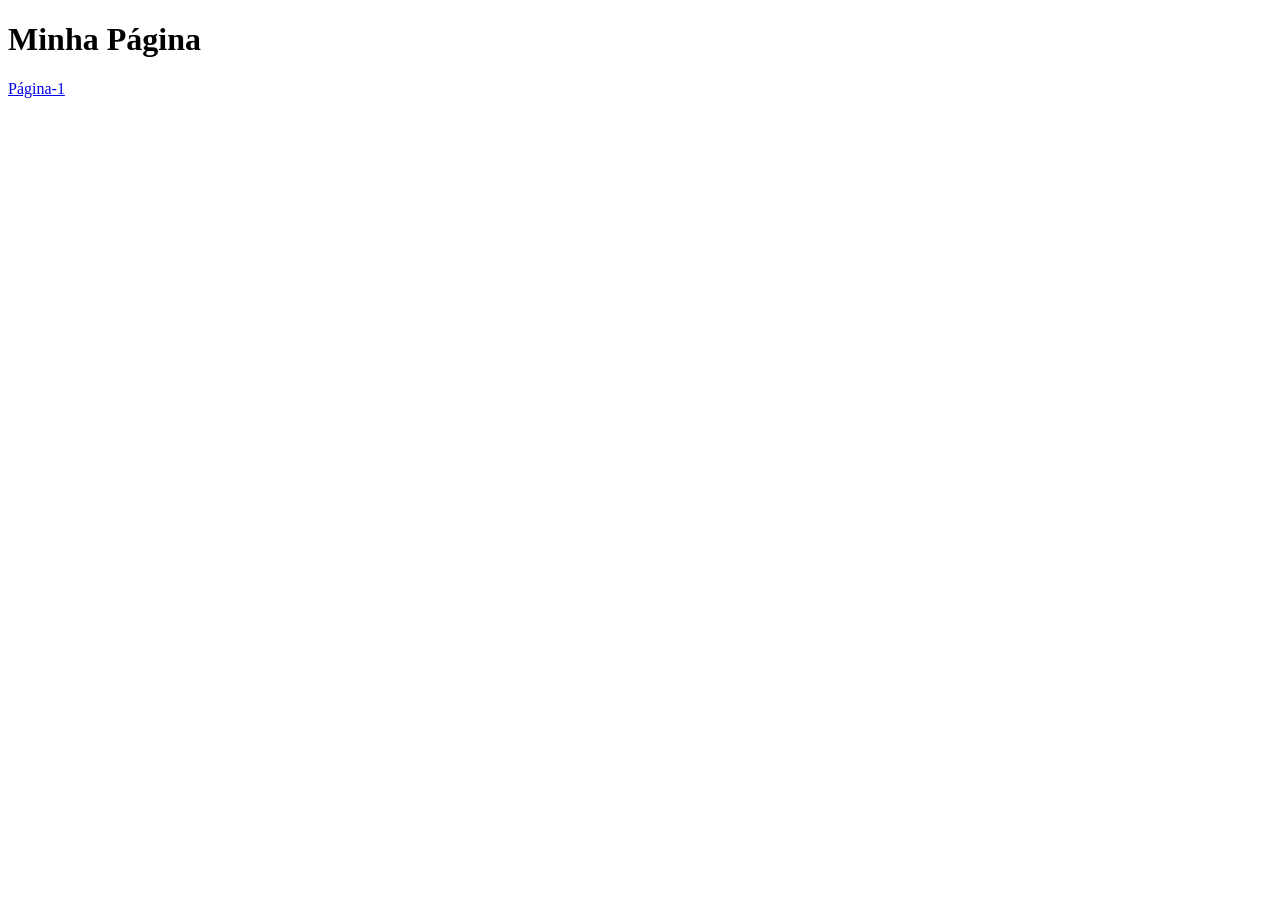
==== pagina1.html @ c6d34cd5 "crianção de hiper link entre index e pagina1" ====
<!DOCTYPE html>
<!-- 
O doctype é um DTD, que informa ao navegador qual é a versão do HTML
 que está sendo carregada, neste caso aqui é o 5. 
DTD = Document Type Definition

-->

<html lang="pt-br">
	<body>
		<header>
			<h1>Minha Página</h1>
			<nav>
				<a href="./pagina1.html">Página-1</a>
			</nav>
		</header>
	</body>
<html>
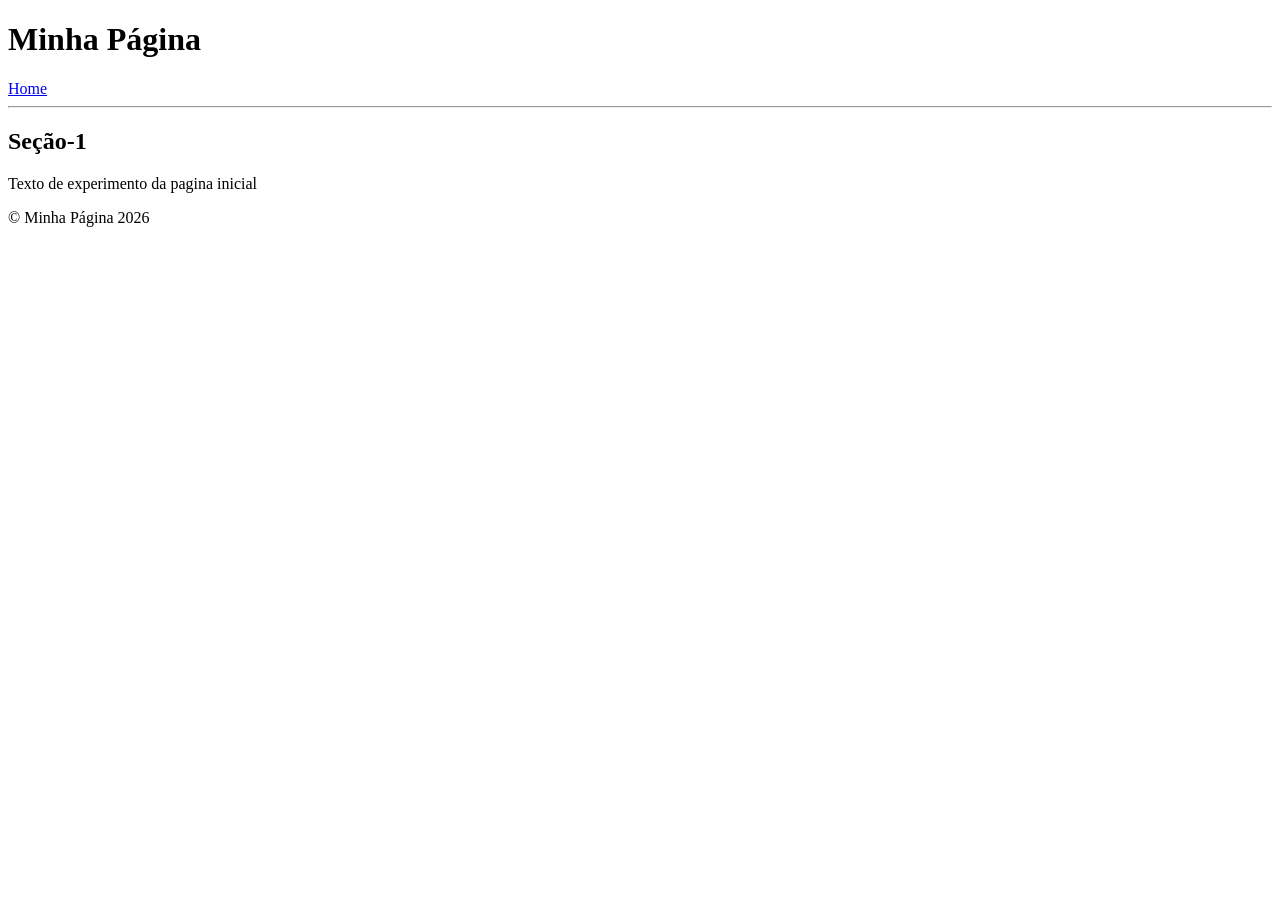
==== commit da888020: "Página HTML Semântica feita." ====
--- a/pagina1.html
+++ b/pagina1.html
@@ -7,12 +7,29 @@
 -->
 
 <html lang="pt-br">
+	<head>
+		<meta charset="UTF-8">
+		<meta name="viewport" content= "width=device-width, initial-scale=1.0">
+		<title> Página Inicial</title>
+	</head>
+	
 	<body>
 		<header>
 			<h1>Minha Página</h1>
 			<nav>
-				<a href="./pagina1.html">Página-1</a>
+				<a href="./index.html">Home</a>
 			</nav>
 		</header>
 	</body>
+	<hr>
+		<main>
+			<section>
+				<h2>Seção-1</h2>
+				<p> Texto de experimento da pagina inicial<p>
+			</section>
+		</main>
+		<footer>
+			<p>&copy; Minha Página 2026<p>
+		</footer>
+	</body>
 <html>
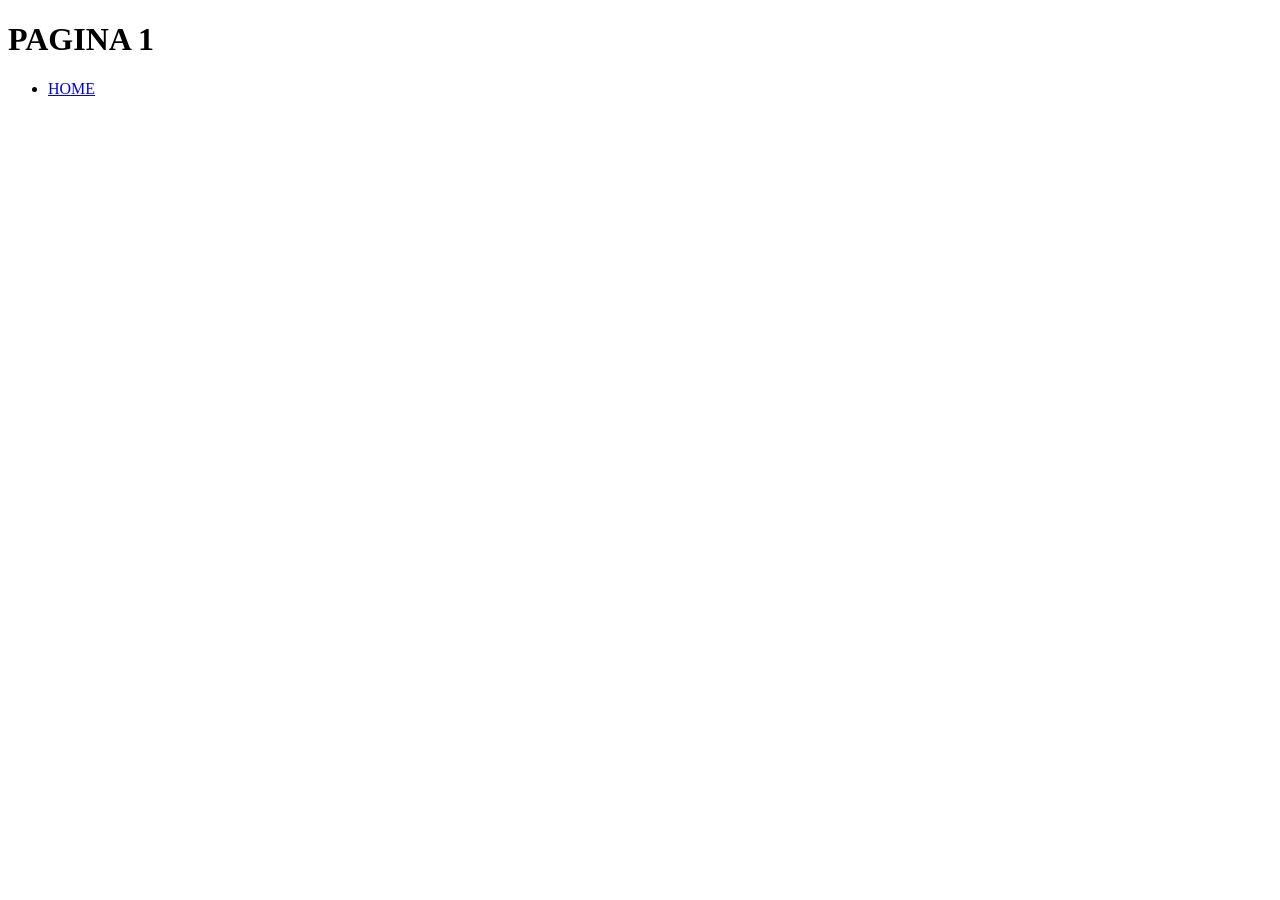
==== commit 6e8643ee: "Foi criado duas nova paginas html, além de modificar os arquivos colocando tags semanticas obrigator" ====
--- a/pagina1.html
+++ b/pagina1.html
@@ -1,35 +1,26 @@
 <!DOCTYPE html>
-<!-- 
-O doctype é um DTD, que informa ao navegador qual é a versão do HTML
- que está sendo carregada, neste caso aqui é o 5. 
-DTD = Document Type Definition
-
--->
-
 <html lang="pt-br">
-	<head>
-		<meta charset="UTF-8">
-		<meta name="viewport" content= "width=device-width, initial-scale=1.0">
-		<title> Página Inicial</title>
-	</head>
-	
-	<body>
+<head>
+	<meta charset="UTF-8">
+	<meta name="viewport" content="width=device-width, initial-scale=1.0">
+	<title>Pagina 1</title>
+</head>
+<body>
 		<header>
-			<h1>Minha Página</h1>
+			<h1>PAGINA 1</h1>
 			<nav>
-				<a href="./index.html">Home</a>
+				<ul>
+					<li><a href="./index.html">HOME</a></li>
+					
+				</ul>
 			</nav>
 		</header>
-	</body>
-	<hr>
+
 		<main>
-			<section>
-				<h2>Seção-1</h2>
-				<p> Texto de experimento da pagina inicial<p>
-			</section>
+			<section></section>
 		</main>
-		<footer>
-			<p>&copy; Minha Página 2026<p>
-		</footer>
-	</body>
-<html>
+
+		<footer></footer>
+
+</body>
+</html>
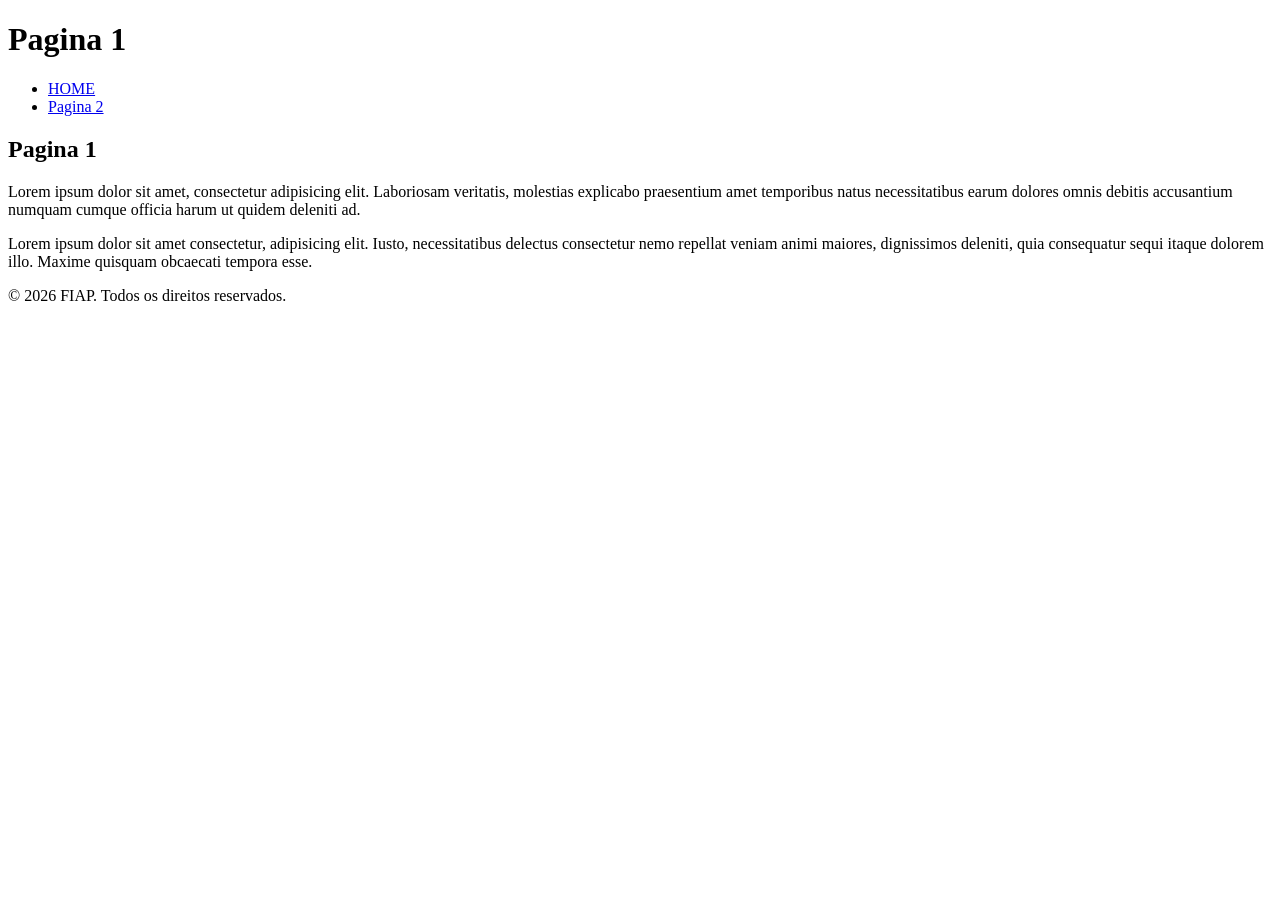
==== commit 9f12d5e3: "refatorando todas as pagians criando seus conteúdos e caminhos entre todas as paginas." ====
--- a/pagina1.html
+++ b/pagina1.html
@@ -1,26 +1,37 @@
 <!DOCTYPE html>
 <html lang="pt-br">
+
 <head>
 	<meta charset="UTF-8">
 	<meta name="viewport" content="width=device-width, initial-scale=1.0">
-	<title>Pagina 1</title>
+	<title>Pagina Inicial</title>
 </head>
+
 <body>
-		<header>
-			<h1>PAGINA 1</h1>
-			<nav>
-				<ul>
-					<li><a href="./index.html">HOME</a></li>
-					
-				</ul>
-			</nav>
-		</header>
+	<header>
+		<h1>Pagina 1</h1>
+		<nav>
+			<ul>
+				<li><a href="./index.html">HOME</a></li>
+				<li><a href="./paginas/pagina2.html">Pagina 2</a></li>
+			</ul>
+		</nav>
+	</header>
 
-		<main>
-			<section></section>
-		</main>
+	<main>
+		<section>
+			<h2>Pagina 1</h2>
+			<p>Lorem ipsum dolor sit amet, consectetur adipisicing elit. Laboriosam veritatis, molestias explicabo
+				praesentium amet temporibus natus necessitatibus earum dolores omnis debitis accusantium numquam cumque
+				officia harum ut quidem deleniti ad.</p>
+			<p>Lorem ipsum dolor sit amet consectetur, adipisicing elit. Iusto, necessitatibus delectus consectetur nemo repellat veniam animi maiores, dignissimos deleniti, quia consequatur sequi itaque dolorem illo. Maxime quisquam obcaecati tempora esse.</p>
+		</section>
+	</main>
 
-		<footer></footer>
+	<footer>
+		<p>&copy; 2026 FIAP. Todos os direitos reservados.</p>
+	</footer>
 
 </body>
+
 </html>
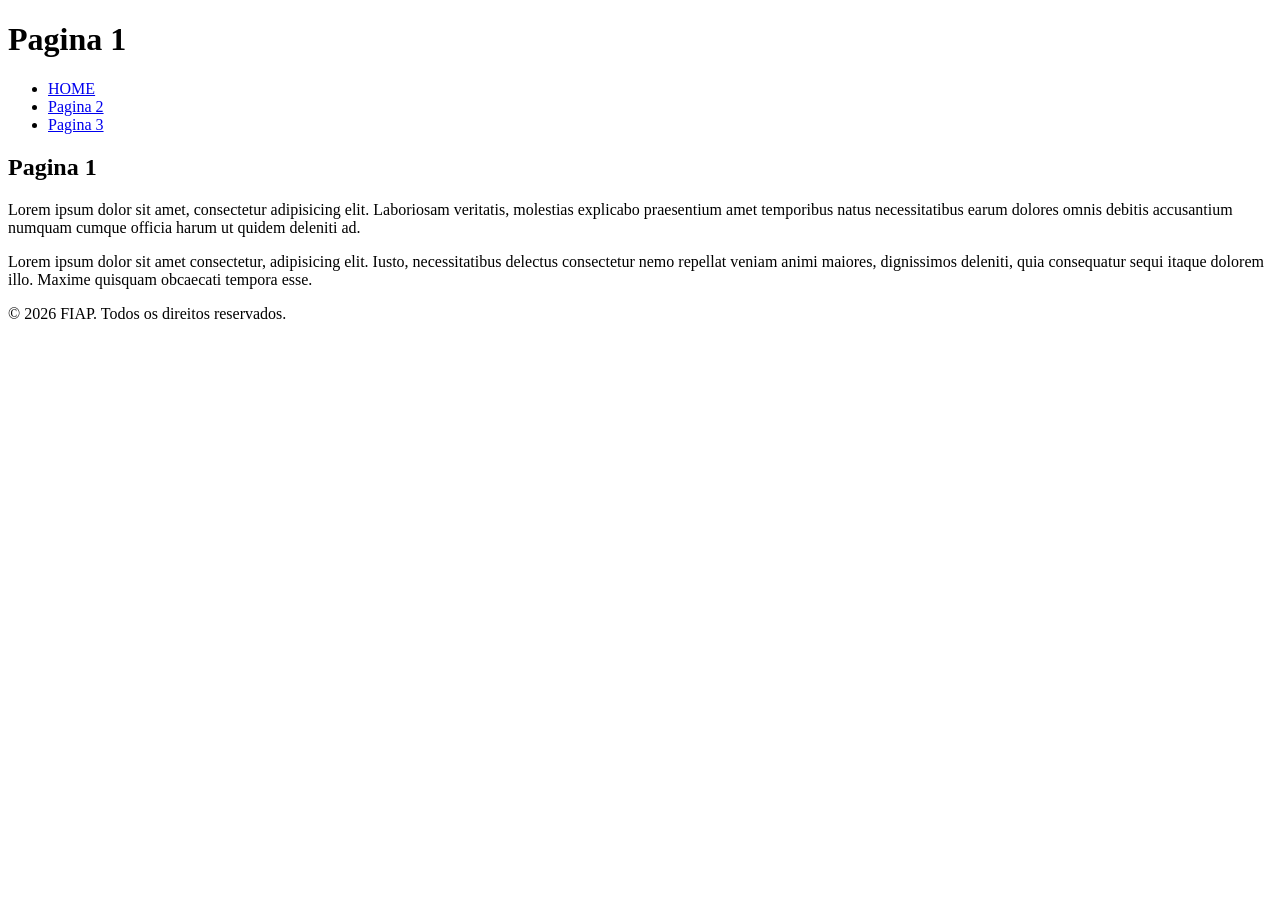
==== commit fabe0ba4: "pequenos ajutes colocando todos os caminhos das paginas." ====
--- a/pagina1.html
+++ b/pagina1.html
@@ -14,6 +14,7 @@
 			<ul>
 				<li><a href="./index.html">HOME</a></li>
 				<li><a href="./paginas/pagina2.html">Pagina 2</a></li>
+				<li><a href="./paginas/pagina3.html">Pagina 3</a></li>
 			</ul>
 		</nav>
 	</header>
